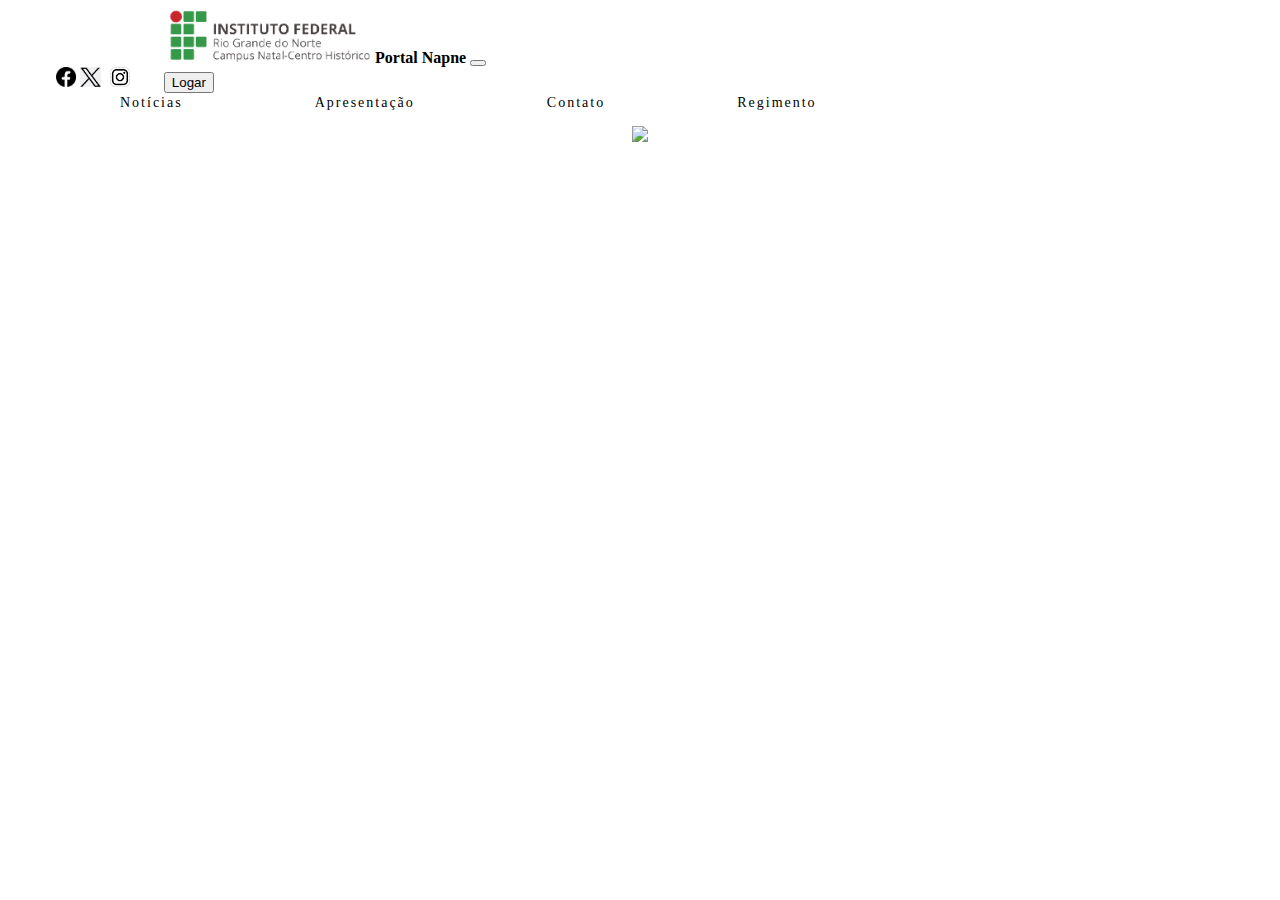
==== index.html @ 2c4095bf "Update index.html" ====
<!DOCTYPE html>
<html lang="en">

<head>
  <meta charset="UTF-8">
  <meta http-equiv="X-UA-Compatible" content="IE=edge">
  <meta name="viewport" content="width=device-width, initial-scale=1.0">
  <link href='https://unpkg.com/boxicons@2.1.4/css/boxicons.min.css' rel='stylesheet'>
  <link href="https://cdn.jsdelivr.net/npm/bootstrap@5.3.0/dist/css/bootstrap.min.css" rel="stylesheet"
    integrity="sha384-9ndCyUaIbzAi2FUVXJi0CjmCapSmO7SnpJef0486qhLnuZ2cdeRhO02iuK6FUUVM" crossorigin="anonymous">
  <link rel="stylesheet" href="style.css">
  <link href="https://cdn.jsdelivr.net/npm/bootstrap@5.0.2/dist/css/bootstrap.min.css" rel="stylesheet" integrity="sha384-EVSTQN3/azprG1Anm3QDgpJLIm9Nao0Yz1ztcQTwFspd3yD65VohhpuuCOmLASjC" crossorigin="anonymous">
  <title>Portal Napne
  </title>
</head>

<body>
    <div class="container">
        <div data-js="main-page" class='main-page'>
        <div class='menu'>
            <nav class="navbar navbar-light navbar-expand-md sticky-top" style="background-color: white;">
                <div class="container">
                    <!--logo-->
                    <a href="index.html"  data-logo="ifrn-logo" class="navbar-brand align-items-center d-flex ifrn-logo">
                        <img src="/imgs/sitelogo11.png" alt="" height="55px" class="me-1 fs-1"></a>
                    <span class="navbar-text fs-3 ms-auto"style="font-weight: bold;">Portal Napne</span>
                    <button class="navbar-toggler" type="buton" data-bs-toggle="collapse" data-bs-target="#menuNavbar" >
                        <span class="navbar-toggler-icon"></span>
                    </button>
                    <div class="collapse navbar-collapse " id="menuNavbar">
                        <div class="navbar-nav ms-auto">
                            <!-- Use a class active para indicar qual é a página que está ativa-->
                            <a href="https://www.facebook.com/ifrnmossoro" class="nav-link"><img src="/imgs/facebook-new.png" height="20px" alt=""></a>
                            <a href="https://x.com/ifrnoficial_" class="nav-link "style="margin-right:5px"><img src="/imgs/x.jpg" height="20px" alt=""></a>
                            <a href="https://www.instagram.com/ifrnmossoro/" class="nav-link "style="margin-right:30px"><img src="/imgs/instaaa.png" height="20px" alt=""></a>
                            <button type="button" class="btn btn-dark" data-login="google">Logar</button>
                        </div>
                    </div>
                </div>
            </nav>
        </div>
    </div>
    <nav class="navbar">
        <div class="navbar-inner">
          <header class="navbar-header">
          </header>
          <nav data-nav='menu' class="navbar-menu" data-js="nav">
            <button class="nav-button" data-button='noticias' type="button">
              <span>Notícias</span>
            </button>
            <button class="nav-button" data-button='apresentacao' type="button">
              <span>Apresentação</span>
            </button>
            <button class="nav-button" data-button='contato' type="button" class="has-border">
              <span>Contato</span>
            </button>
            <button class="nav-button" data-button='regimento' type="button">
              <span>Regimento</span>
            <button class="nav-button display_none" data-login="logout">Deslogar</button>
          </nav>
        </div>
      </nav>
      <div data-screen="initial" class='napne-logo container'>
        <img src='./imgs/pagina.png' width="75%"></img>
      </div>
    </div>
  <script type="module" src="./teste.js"></script>
  <script src="https://cdn.jsdelivr.net/npm/bootstrap@5.0.2/dist/js/bootstrap.bundle.min.js" integrity="sha384-MrcW6ZMFYlzcLA8Nl+NtUVF0sA7MsXsP1UyJoMp4YLEuNSfAP+JcXn/tWtIaxVXM" crossorigin="anonymous"></script>
</body>

</html>
---- style.css ----
.display_none {
  display: none;
}

hr {
  display: block;
  height: 1px;
  border: 0;
  border-top: 10px solid green;
  margin: 0em 0;
  padding: 0;
}

.ifrn-logo {
  width: 100px;
  height: 120px;
  padding-top: 1rem;
  margin-left: 7rem;
  margin-bottom: 1rem;
}

.menu {
  position: relative;
  display: flex;
  flex-wrap: wrap;
}

.title {
  color: #36454F;
  flex-basis: 400px;
  align-self: end;
  font-size: 1.2rem;
  font-weight: 400;
  line-height: 1.0em;
  padding-top: 2rem;
  padding-bottom: 0rem;
  margin-left: 2rem;
  margin-bottom: 22px;
}

.napne-logo {
  background-attachment: fixed;
  background-position: center;
  background-repeat: no-repeat;
  background-size: cover;
  position: relative;
  text-align: center;
  top: 15px;
  
}

.navbar {
  display: flex;
  margin-left: 3rem;
}

.nav-button {
  border: none;
  background: none;
  height: 0px;
  font-family: "Tahoma";
  font-size: 14px;
  font-weight: 400;
  letter-spacing: 2px;
  line-height: 1;
  padding: 0rem 4rem;
  transition: all 0.4s;
}

.pointer {
  cursor: none;
}

[data-screen] {
  color: green;
  font-family: 'Tahoma';
  padding-top: 2rem;
  padding: 0rem 2rem;
}

.p-text {
  font-family: 'Tahoma';
  width: 80%;
  color: black;
}

[data-logo] {
  cursor: pointer;
}

.a {
  text-align: center;
}

.ab {
  width: 50%;
  padding: 2rem 0rem;
}

.column {
  float: left;
  width: 33.33%;
  padding: 5px;
}

.margin{
  margin-left: 6rem;
  margin-right: 6rem;
}

.fonttt{
  font-size: 45px;
  margin-top: 2rem;
  font-weight: bold;
  color: green;
}
.fontp{
  font-size: 20px;
  margin-left: 6rem;
  margin-right: 6rem;
  color:black;
}
.link{
  text-decoration-line:none;
  font-size: 30px;
  margin-left: 6rem;
  margin-right: 6rem;
  color:green;
}
.titulo{
  font-weight: bold;
  font-size: 30px;
  margin-left: 6rem;
  margin-right: 6rem;
  color: black;
}

#customers {
  font-family: Arial, Helvetica, sans-serif;
  border-collapse: collapse;
  width: 100%;
}

#customers td, #customers th {
  border: 1px solid #dddddd;
  padding: 8px;
}

#customers tr:nth-child(even){background-color: #f2f2f2;}

#customers tr:hover {background-color: #ddd;}

#customers th {
  padding-top: 12px;
  padding-bottom: 12px;
  text-align: left;
  background-color: green;
  color: white;
}

.carousel-container {
  max-width: 600px;
  overflow: hidden;
  position: relative;
  margin: 0 auto;
}

.carousel {
  display: flex;
  transition: transform 0.3s ease-in-out;
}

.carousel img {
  width: 100%;
  height: auto;
}

.popup-overlay {
  display: none;
  position: fixed;
  top: 0;
  left: 0;
  width: 100%;
  height: 100%;
  background-color: rgba(0, 0, 0, 0.5);
  z-index: 1000;
}

/* Estilo do conteúdo do modal */
.popup-overlay {
  display: none;
  position: fixed;
  top: 0;
  left: 0;
  width: 100%;
  height: 100%;
  background-color: rgba(0, 0, 0, 0.5);
  z-index: 1000;
}

/* Estilo do conteúdo do modal */
.popup-content {
  position: absolute;
  top: 50%;
  left: 50%;
  transform: translate(-50%, -50%);
  background: #fff;
  padding: 20px;
  border-radius: 8px;
  box-shadow: 0 4px 10px rgba(0, 0, 0, 0.3);
  text-align: center;
  width: 300px;
}

/* Botão de fechar */
.close-btn {
  background: #f44336;
  color: #fff;
  border: none;
  padding: 8px 12px;
  border-radius: 5px;
  cursor: pointer;
  font-size: 14px;
}

.close-btn:hover {
  background: #d32f2f;
}

.button-3 {
  appearance: none;
  background-color: #2ea44f;
  border: 1px solid rgba(27, 31, 35, .15);
  border-radius: 6px;
  box-shadow: rgba(27, 31, 35, .1) 0 1px 0;
  box-sizing: border-box;
  color: #fff;
  cursor: pointer;
  display: inline-block;
  font-family: -apple-system,system-ui,"Segoe UI",Helvetica,Arial,sans-serif,"Apple Color Emoji","Segoe UI Emoji";
  font-size: 14px;
  font-weight: 600;
  line-height: 20px;
  padding: 6px 16px;
  position: relative;
  text-align: center;
  text-decoration: none;
  user-select: none;
  -webkit-user-select: none;
  touch-action: manipulation;
  vertical-align: middle;
  white-space: nowrap;
  margin-left: auto;
  margin-right: auto;
}

.button-3:focus:not(:focus-visible):not(.focus-visible) {
  box-shadow: none;
  outline: none;
}

.button-3:hover {
  background-color: #2c974b;
}

.button-3:focus {
  box-shadow: rgba(46, 164, 79, .4) 0 0 0 3px;
  outline: none;
}

.button-3:disabled {
  background-color: #94d3a2;
  border-color: rgba(27, 31, 35, .1);
  color: rgba(255, 255, 255, .8);
  cursor: default;
}

.button-3:active {
  background-color: #298e46;
  box-shadow: rgba(20, 70, 32, .2) 0 1px 0 inset;
}

/*botão de deletar noticia*/
.button-4 {
  appearance: none;
  background-color: red;
  border: 1px solid rgba(27, 31, 35, .15);
  border-radius: 6px;
  box-shadow: rgba(27, 31, 35, .1) 0 1px 0;
  box-sizing: border-box;
  color: #fff;
  cursor: pointer;
  display: inline-block;
  font-family: -apple-system,system-ui,"Segoe UI",Helvetica,Arial,sans-serif,"Apple Color Emoji","Segoe UI Emoji";
  font-size: 14px;
  font-weight: 600;
  line-height: 20px;
  padding: 6px 16px;
  position: relative;
  text-align: center;
  text-decoration: none;
  user-select: none;
  -webkit-user-select: none;
  touch-action: manipulation;
  vertical-align: middle;
  white-space: nowrap;
}

.button-4:focus:not(:focus-visible):not(.focus-visible) {
  box-shadow: none;
  outline: none;
}

.button-4:hover {
  background-color: rgb(196, 26, 26);
}

.button-4:focus {
  box-shadow: rgba(46, 164, 79, .4) 0 0 0 3px;
  outline: none;
}

.button-4:disabled {
  background-color: rgb(235, 84, 84);
  border-color: rgba(27, 31, 35, .1);
  color: rgba(255, 255, 255, .8);
  cursor: default;
}

.button-4:active {
  background-color: rgb(167, 3, 3);
  box-shadow: rgba(20, 70, 32, .2) 0 1px 0 inset;
}
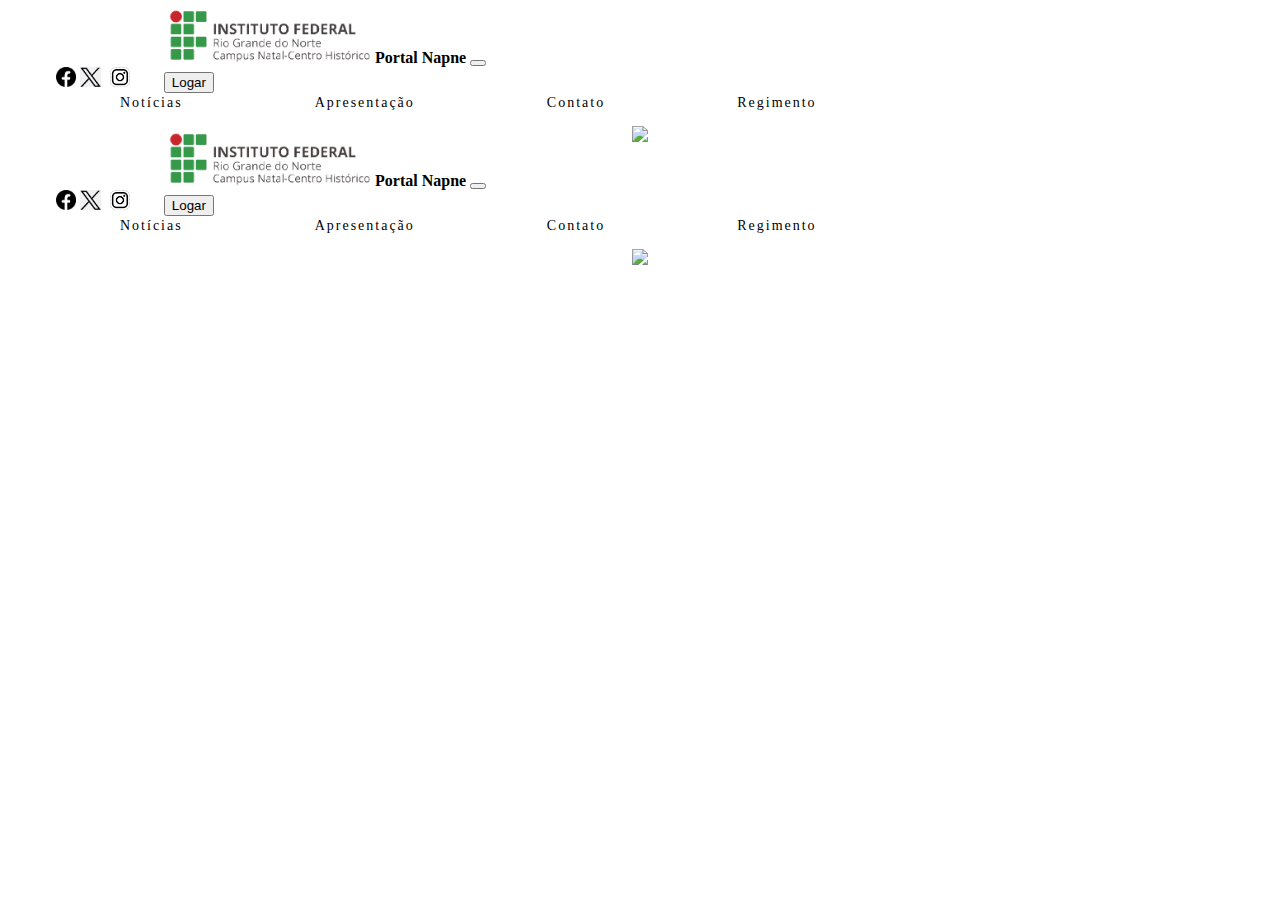
==== commit 566571bb: "Update index.html" ====
--- a/index.html
+++ b/index.html
@@ -21,8 +21,8 @@
             <nav class="navbar navbar-light navbar-expand-md sticky-top" style="background-color: white;">
                 <div class="container">
                     <!--logo-->
-                    <a href="index.html"  data-logo="ifrn-logo" class="navbar-brand align-items-center d-flex ifrn-logo">
-                        <img src="/imgs/sitelogo11.png" alt="" height="55px" class="me-1 fs-1"></a>
+                    <a href="index.html"  data-logo="ifrn-logo" class="navbar-brand d-flex align-items-center ifrn-logo">
+                        <img src="/imgs/sitelogo11.png" alt="" height="55px" class="me-2 fs-1"></a>
                     <span class="navbar-text fs-3 ms-auto"style="font-weight: bold;">Portal Napne</span>
                     <button class="navbar-toggler" type="buton" data-bs-toggle="collapse" data-bs-target="#menuNavbar" >
                         <span class="navbar-toggler-icon"></span>
@@ -61,7 +61,77 @@
         </div>
       </nav>
       <div data-screen="initial" class='napne-logo container'>
-        <img src='./imgs/pagina.png' width="75%"></img>
+        <img src='./imgs/pagina.png' width="100%"></img>
+      </div>
+    </div>
+  <script type="module" src="./teste.js"></script>
+  <script src="https://cdn.jsdelivr.net/npm/bootstrap@5.0.2/dist/js/bootstrap.bundle.min.js" integrity="sha384-MrcW6ZMFYlzcLA8Nl+NtUVF0sA7MsXsP1UyJoMp4YLEuNSfAP+JcXn/tWtIaxVXM" crossorigin="anonymous"></script>
+</body>
+
+</html><!DOCTYPE html>
+<html lang="en">
+
+<head>
+  <meta charset="UTF-8">
+  <meta http-equiv="X-UA-Compatible" content="IE=edge">
+  <meta name="viewport" content="width=device-width, initial-scale=1.0">
+  <link href='https://unpkg.com/boxicons@2.1.4/css/boxicons.min.css' rel='stylesheet'>
+  <link href="https://cdn.jsdelivr.net/npm/bootstrap@5.3.0/dist/css/bootstrap.min.css" rel="stylesheet"
+    integrity="sha384-9ndCyUaIbzAi2FUVXJi0CjmCapSmO7SnpJef0486qhLnuZ2cdeRhO02iuK6FUUVM" crossorigin="anonymous">
+  <link rel="stylesheet" href="style.css">
+  <link href="https://cdn.jsdelivr.net/npm/bootstrap@5.0.2/dist/css/bootstrap.min.css" rel="stylesheet" integrity="sha384-EVSTQN3/azprG1Anm3QDgpJLIm9Nao0Yz1ztcQTwFspd3yD65VohhpuuCOmLASjC" crossorigin="anonymous">
+  <title>Portal Napne
+  </title>
+</head>
+
+<body>
+    <div class="container">
+        <div data-js="main-page" class='main-page'>
+        <div class='menu'>
+            <nav class="navbar navbar-light navbar-expand-md sticky-top" style="background-color: white;">
+                <div class="container">
+                    <!--logo-->
+                    <a href="index.html"  data-logo="ifrn-logo" class="navbar-brand d-flex align-items-center ifrn-logo">
+                        <img src="/imgs/sitelogo11.png" alt="" height="55px" class="me-2 fs-1"></a>
+                    <span class="navbar-text fs-3 ms-auto"style="font-weight: bold;">Portal Napne</span>
+                    <button class="navbar-toggler" type="buton" data-bs-toggle="collapse" data-bs-target="#menuNavbar" >
+                        <span class="navbar-toggler-icon"></span>
+                    </button>
+                    <div class="collapse navbar-collapse " id="menuNavbar">
+                        <div class="navbar-nav ms-auto">
+                            <!-- Use a class active para indicar qual é a página que está ativa-->
+                            <a href="https://www.facebook.com/ifrnmossoro" class="nav-link"><img src="/imgs/facebook-new.png" height="20px" alt=""></a>
+                            <a href="https://x.com/ifrnoficial_" class="nav-link "style="margin-right:5px"><img src="/imgs/x.jpg" height="20px" alt=""></a>
+                            <a href="https://www.instagram.com/ifrnmossoro/" class="nav-link "style="margin-right:30px"><img src="/imgs/instaaa.png" height="20px" alt=""></a>
+                            <button type="button" class="btn btn-dark" data-login="google">Logar</button>
+                        </div>
+                    </div>
+                </div>
+            </nav>
+        </div>
+    </div>
+    <nav class="navbar">
+        <div class="navbar-inner">
+          <header class="navbar-header">
+          </header>
+          <nav data-nav='menu' class="navbar-menu" data-js="nav">
+            <button class="nav-button" data-button='noticias' type="button">
+              <span>Notícias</span>
+            </button>
+            <button class="nav-button" data-button='apresentacao' type="button">
+              <span>Apresentação</span>
+            </button>
+            <button class="nav-button" data-button='contato' type="button" class="has-border">
+              <span>Contato</span>
+            </button>
+            <button class="nav-button" data-button='regimento' type="button">
+              <span>Regimento</span>
+            <button class="nav-button display_none" data-login="logout">Deslogar</button>
+          </nav>
+        </div>
+      </nav>
+      <div data-screen="initial" class='napne-logo container'>
+        <img src='./imgs/pagina.png' width="100%"></img>
       </div>
     </div>
   <script type="module" src="./teste.js"></script>
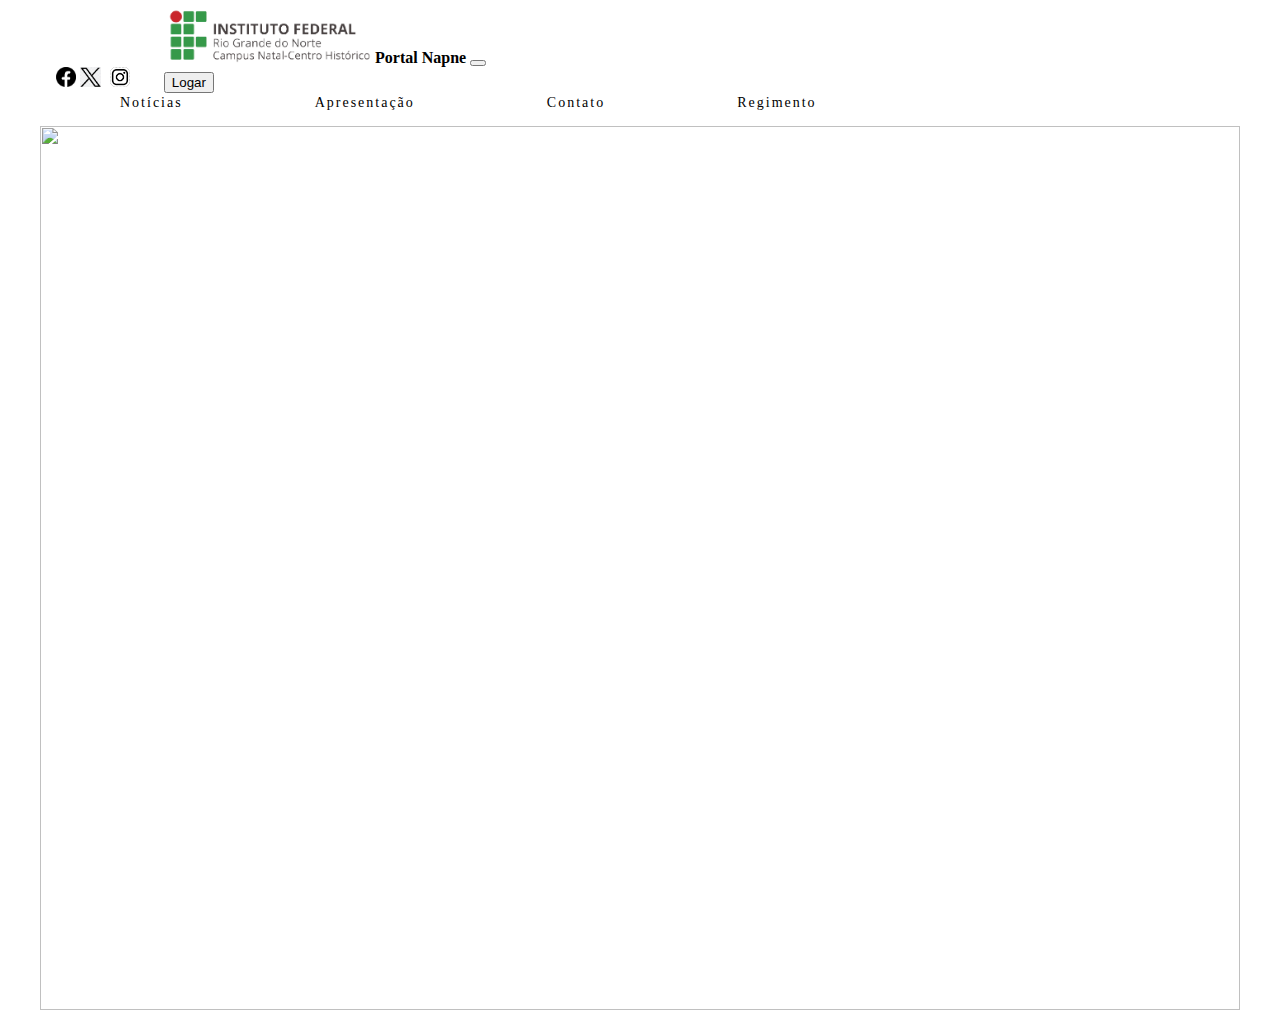
==== commit c501f087: "Update index.html" ====
--- a/index.html
+++ b/index.html
@@ -1,15 +1,15 @@
-<!DOCTYPE html>
+</html><!DOCTYPE html>
 <html lang="en">
 
 <head>
   <meta charset="UTF-8">
   <meta http-equiv="X-UA-Compatible" content="IE=edge">
   <meta name="viewport" content="width=device-width, initial-scale=1.0">
+  <link href="https://cdn.jsdelivr.net/npm/bootstrap@5.0.2/dist/css/bootstrap.min.css" rel="stylesheet" integrity="sha384-EVSTQN3/azprG1Anm3QDgpJLIm9Nao0Yz1ztcQTwFspd3yD65VohhpuuCOmLASjC" crossorigin="anonymous">
   <link href='https://unpkg.com/boxicons@2.1.4/css/boxicons.min.css' rel='stylesheet'>
   <link href="https://cdn.jsdelivr.net/npm/bootstrap@5.3.0/dist/css/bootstrap.min.css" rel="stylesheet"
     integrity="sha384-9ndCyUaIbzAi2FUVXJi0CjmCapSmO7SnpJef0486qhLnuZ2cdeRhO02iuK6FUUVM" crossorigin="anonymous">
   <link rel="stylesheet" href="style.css">
-  <link href="https://cdn.jsdelivr.net/npm/bootstrap@5.0.2/dist/css/bootstrap.min.css" rel="stylesheet" integrity="sha384-EVSTQN3/azprG1Anm3QDgpJLIm9Nao0Yz1ztcQTwFspd3yD65VohhpuuCOmLASjC" crossorigin="anonymous">
   <title>Portal Napne
   </title>
 </head>
@@ -64,78 +64,8 @@
         <img src='./imgs/pagina.png' width="100%"></img>
       </div>
     </div>
+  <script src="https://cdn.jsdelivr.net/npm/bootstrap@5.0.2/dist/js/bootstrap.bundle.min.js" integrity="sha384-MrcW6ZMFYlzcLA8Nl+NtUVF0sA7MsXsP1UyJoMp4YLEuNSfAP+JcXn/tWtIaxVXM" crossorigin="anonymous"></script>
   <script type="module" src="./teste.js"></script>
-  <script src="https://cdn.jsdelivr.net/npm/bootstrap@5.0.2/dist/js/bootstrap.bundle.min.js" integrity="sha384-MrcW6ZMFYlzcLA8Nl+NtUVF0sA7MsXsP1UyJoMp4YLEuNSfAP+JcXn/tWtIaxVXM" crossorigin="anonymous"></script>
-</body>
-
-</html><!DOCTYPE html>
-<html lang="en">
-
-<head>
-  <meta charset="UTF-8">
-  <meta http-equiv="X-UA-Compatible" content="IE=edge">
-  <meta name="viewport" content="width=device-width, initial-scale=1.0">
-  <link href='https://unpkg.com/boxicons@2.1.4/css/boxicons.min.css' rel='stylesheet'>
-  <link href="https://cdn.jsdelivr.net/npm/bootstrap@5.3.0/dist/css/bootstrap.min.css" rel="stylesheet"
-    integrity="sha384-9ndCyUaIbzAi2FUVXJi0CjmCapSmO7SnpJef0486qhLnuZ2cdeRhO02iuK6FUUVM" crossorigin="anonymous">
-  <link rel="stylesheet" href="style.css">
-  <link href="https://cdn.jsdelivr.net/npm/bootstrap@5.0.2/dist/css/bootstrap.min.css" rel="stylesheet" integrity="sha384-EVSTQN3/azprG1Anm3QDgpJLIm9Nao0Yz1ztcQTwFspd3yD65VohhpuuCOmLASjC" crossorigin="anonymous">
-  <title>Portal Napne
-  </title>
-</head>
-
-<body>
-    <div class="container">
-        <div data-js="main-page" class='main-page'>
-        <div class='menu'>
-            <nav class="navbar navbar-light navbar-expand-md sticky-top" style="background-color: white;">
-                <div class="container">
-                    <!--logo-->
-                    <a href="index.html"  data-logo="ifrn-logo" class="navbar-brand d-flex align-items-center ifrn-logo">
-                        <img src="/imgs/sitelogo11.png" alt="" height="55px" class="me-2 fs-1"></a>
-                    <span class="navbar-text fs-3 ms-auto"style="font-weight: bold;">Portal Napne</span>
-                    <button class="navbar-toggler" type="buton" data-bs-toggle="collapse" data-bs-target="#menuNavbar" >
-                        <span class="navbar-toggler-icon"></span>
-                    </button>
-                    <div class="collapse navbar-collapse " id="menuNavbar">
-                        <div class="navbar-nav ms-auto">
-                            <!-- Use a class active para indicar qual é a página que está ativa-->
-                            <a href="https://www.facebook.com/ifrnmossoro" class="nav-link"><img src="/imgs/facebook-new.png" height="20px" alt=""></a>
-                            <a href="https://x.com/ifrnoficial_" class="nav-link "style="margin-right:5px"><img src="/imgs/x.jpg" height="20px" alt=""></a>
-                            <a href="https://www.instagram.com/ifrnmossoro/" class="nav-link "style="margin-right:30px"><img src="/imgs/instaaa.png" height="20px" alt=""></a>
-                            <button type="button" class="btn btn-dark" data-login="google">Logar</button>
-                        </div>
-                    </div>
-                </div>
-            </nav>
-        </div>
-    </div>
-    <nav class="navbar">
-        <div class="navbar-inner">
-          <header class="navbar-header">
-          </header>
-          <nav data-nav='menu' class="navbar-menu" data-js="nav">
-            <button class="nav-button" data-button='noticias' type="button">
-              <span>Notícias</span>
-            </button>
-            <button class="nav-button" data-button='apresentacao' type="button">
-              <span>Apresentação</span>
-            </button>
-            <button class="nav-button" data-button='contato' type="button" class="has-border">
-              <span>Contato</span>
-            </button>
-            <button class="nav-button" data-button='regimento' type="button">
-              <span>Regimento</span>
-            <button class="nav-button display_none" data-login="logout">Deslogar</button>
-          </nav>
-        </div>
-      </nav>
-      <div data-screen="initial" class='napne-logo container'>
-        <img src='./imgs/pagina.png' width="100%"></img>
-      </div>
-    </div>
-  <script type="module" src="./teste.js"></script>
-  <script src="https://cdn.jsdelivr.net/npm/bootstrap@5.0.2/dist/js/bootstrap.bundle.min.js" integrity="sha384-MrcW6ZMFYlzcLA8Nl+NtUVF0sA7MsXsP1UyJoMp4YLEuNSfAP+JcXn/tWtIaxVXM" crossorigin="anonymous"></script>
 </body>
 
 </html>
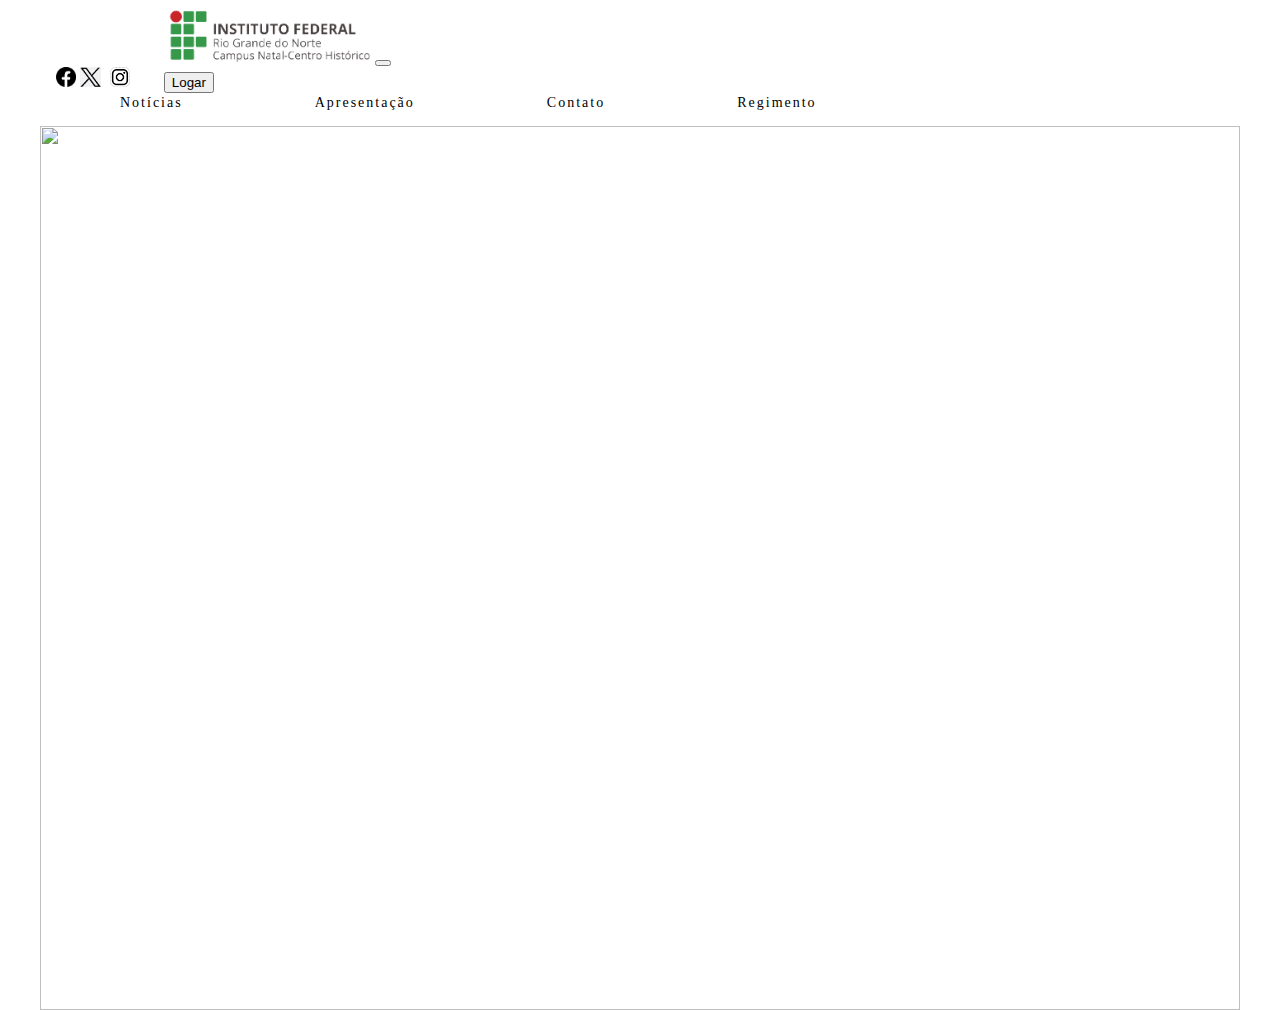
==== commit 5258f9ff: "Update index.html" ====
--- a/index.html
+++ b/index.html
@@ -23,7 +23,7 @@
                     <!--logo-->
                     <a href="index.html"  data-logo="ifrn-logo" class="navbar-brand d-flex align-items-center ifrn-logo">
                         <img src="/imgs/sitelogo11.png" alt="" height="55px" class="me-2 fs-1"></a>
-                    <span class="navbar-text fs-3 ms-auto"style="font-weight: bold;">Portal Napne</span>
+
                     <button class="navbar-toggler" type="buton" data-bs-toggle="collapse" data-bs-target="#menuNavbar" >
                         <span class="navbar-toggler-icon"></span>
                     </button>
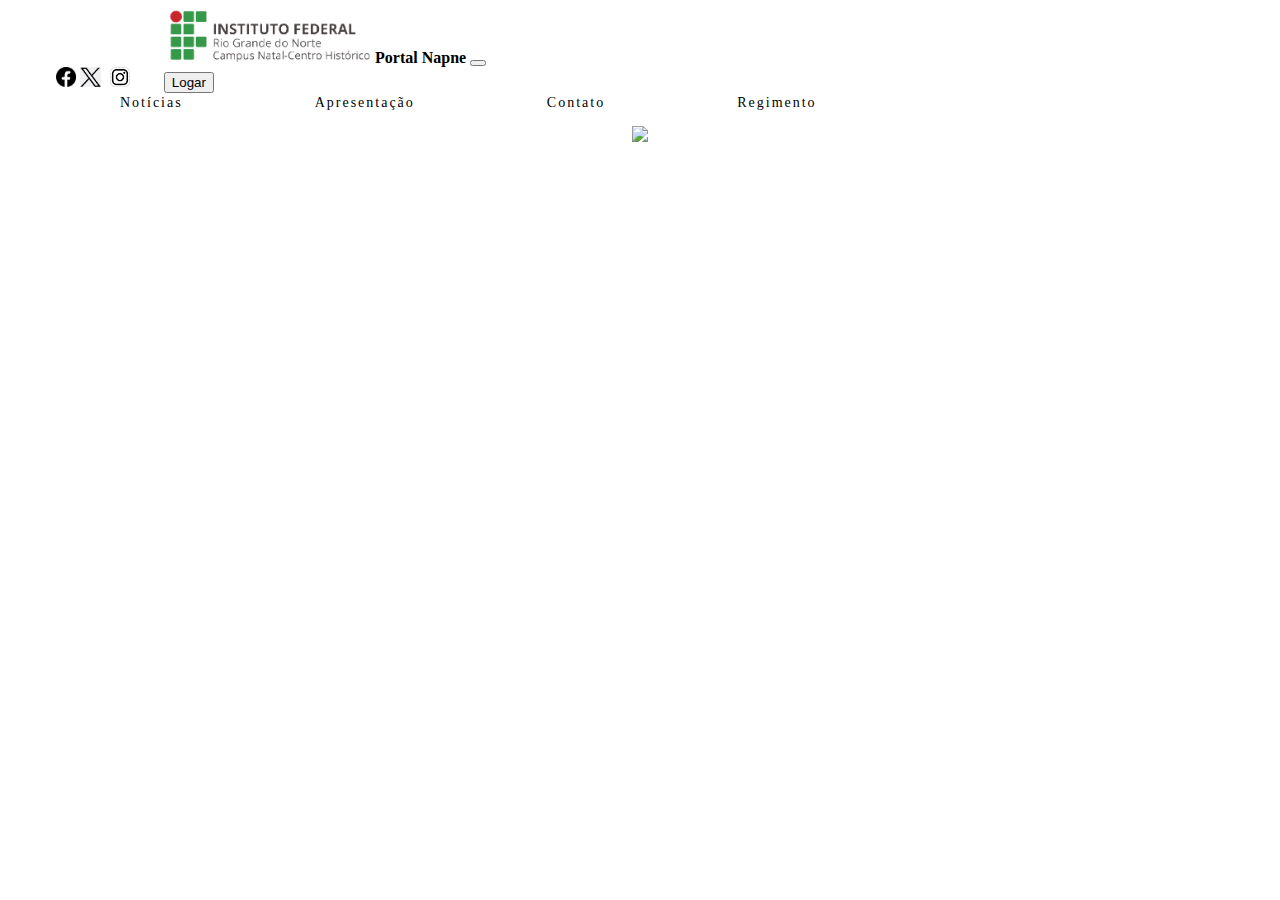
==== commit 704fe324: "Update index.html" ====
--- a/index.html
+++ b/index.html
@@ -1,15 +1,15 @@
-</html><!DOCTYPE html>
+<!DOCTYPE html>
 <html lang="en">
 
 <head>
   <meta charset="UTF-8">
   <meta http-equiv="X-UA-Compatible" content="IE=edge">
   <meta name="viewport" content="width=device-width, initial-scale=1.0">
-  <link href="https://cdn.jsdelivr.net/npm/bootstrap@5.0.2/dist/css/bootstrap.min.css" rel="stylesheet" integrity="sha384-EVSTQN3/azprG1Anm3QDgpJLIm9Nao0Yz1ztcQTwFspd3yD65VohhpuuCOmLASjC" crossorigin="anonymous">
   <link href='https://unpkg.com/boxicons@2.1.4/css/boxicons.min.css' rel='stylesheet'>
   <link href="https://cdn.jsdelivr.net/npm/bootstrap@5.3.0/dist/css/bootstrap.min.css" rel="stylesheet"
     integrity="sha384-9ndCyUaIbzAi2FUVXJi0CjmCapSmO7SnpJef0486qhLnuZ2cdeRhO02iuK6FUUVM" crossorigin="anonymous">
   <link rel="stylesheet" href="style.css">
+  <link href="https://cdn.jsdelivr.net/npm/bootstrap@5.0.2/dist/css/bootstrap.min.css" rel="stylesheet" integrity="sha384-EVSTQN3/azprG1Anm3QDgpJLIm9Nao0Yz1ztcQTwFspd3yD65VohhpuuCOmLASjC" crossorigin="anonymous">
   <title>Portal Napne
   </title>
 </head>
@@ -23,7 +23,7 @@
                     <!--logo-->
                     <a href="index.html"  data-logo="ifrn-logo" class="navbar-brand d-flex align-items-center ifrn-logo">
                         <img src="/imgs/sitelogo11.png" alt="" height="55px" class="me-2 fs-1"></a>
-
+                    <span class="navbar-text fs-3 ms-auto"style="font-weight: bold;">Portal Napne</span>
                     <button class="navbar-toggler" type="buton" data-bs-toggle="collapse" data-bs-target="#menuNavbar" >
                         <span class="navbar-toggler-icon"></span>
                     </button>
@@ -64,8 +64,8 @@
         <img src='./imgs/pagina.png' width="100%"></img>
       </div>
     </div>
+  <script type="module" src="./teste.js"></script>
   <script src="https://cdn.jsdelivr.net/npm/bootstrap@5.0.2/dist/js/bootstrap.bundle.min.js" integrity="sha384-MrcW6ZMFYlzcLA8Nl+NtUVF0sA7MsXsP1UyJoMp4YLEuNSfAP+JcXn/tWtIaxVXM" crossorigin="anonymous"></script>
-  <script type="module" src="./teste.js"></script>
 </body>
 
 </html>
